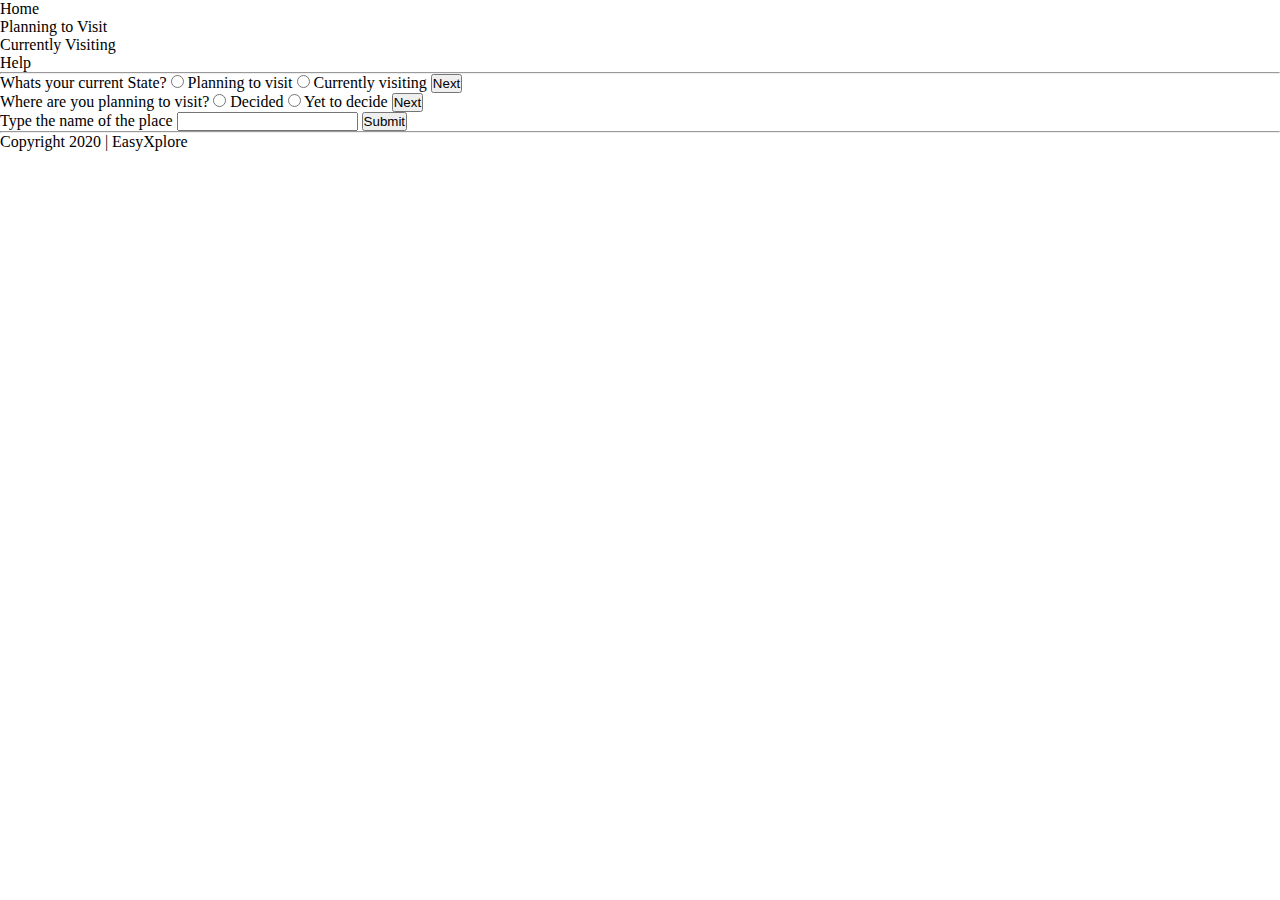
==== index.html @ b282a110 "Index modified" ====
<!DOCTYPE html>
<html lang="en">
<head>
    <meta charset="UTF-8">
    <meta name="viewport" content="width=device-width, initial-scale=1.0">
    <meta author="Ekta Singh, Namrata Das, Syed Modassir Ali">
    <meta description="Travelling guide">
    <link rel="stylesheet" href="style/style.css">
    <title> EasyXplore | Home </title>
</head>
<body>
    <!-- Header and Titlebar Section Starts -->
    <header>
        <ul>
            <li>Home</li>
            <li>Planning to Visit</li>
            <li>Currently Visiting</li>
            <li>Help</li>
        </ul>
    </header>
    <!-- Header and titlebar section ends -->
    <hr>
    <!-- Main body of the landing page starts -->
    <main>
        <div id="current-state">
            <span>Whats your current State?</span>
            <input type="radio" name="state" id="planning" value="planning">
            <label for="planning"> Planning to visit</label>
            <input type="radio" name="state" id="visiting" value="visiting">
            <label for="visiting"> Currently visiting</label>
            <button type="submit" name="Next" value="next">Next</button>
        </div>
        
        <div id="planning-where">
            <span>Where are you planning to visit?</span>
            <input type="radio" name="spot" id="decided" value="decided">
            <label for="decided">Decided</label>
            <input type="radio" name="spot" id="not-decided" value="not decided">
            <label for="not-decided">Yet to decide</label>
            <button type="submit" name="Next" value="submit">Next</button>
        </div>

        <div id="location">
            <span>Type the name of the place</span>
            <input type="text" name="place" id="location-input">
            <button type="submit">Submit</button>
        </div>
    </main>
    <!-- Main body of the landing page ends -->
    <hr>
    <footer>
        Copyright 2020 | EasyXplore
    </footer>
</body>
</html>
---- style/style.css ----
*{
    margin: 0;
    padding: 0;
    box-sizing: border-box;
    scroll-behavior: smooth;
}

/* Light mode colors */
@media (prefers-color-scheme: light) {
    body {
        background-color: white;
        color: black;
    }
}

/* Dark mode colors */
@media (prefers-color-scheme: dark) {
    body {
        background-color: black;
        color: white;
    }
}
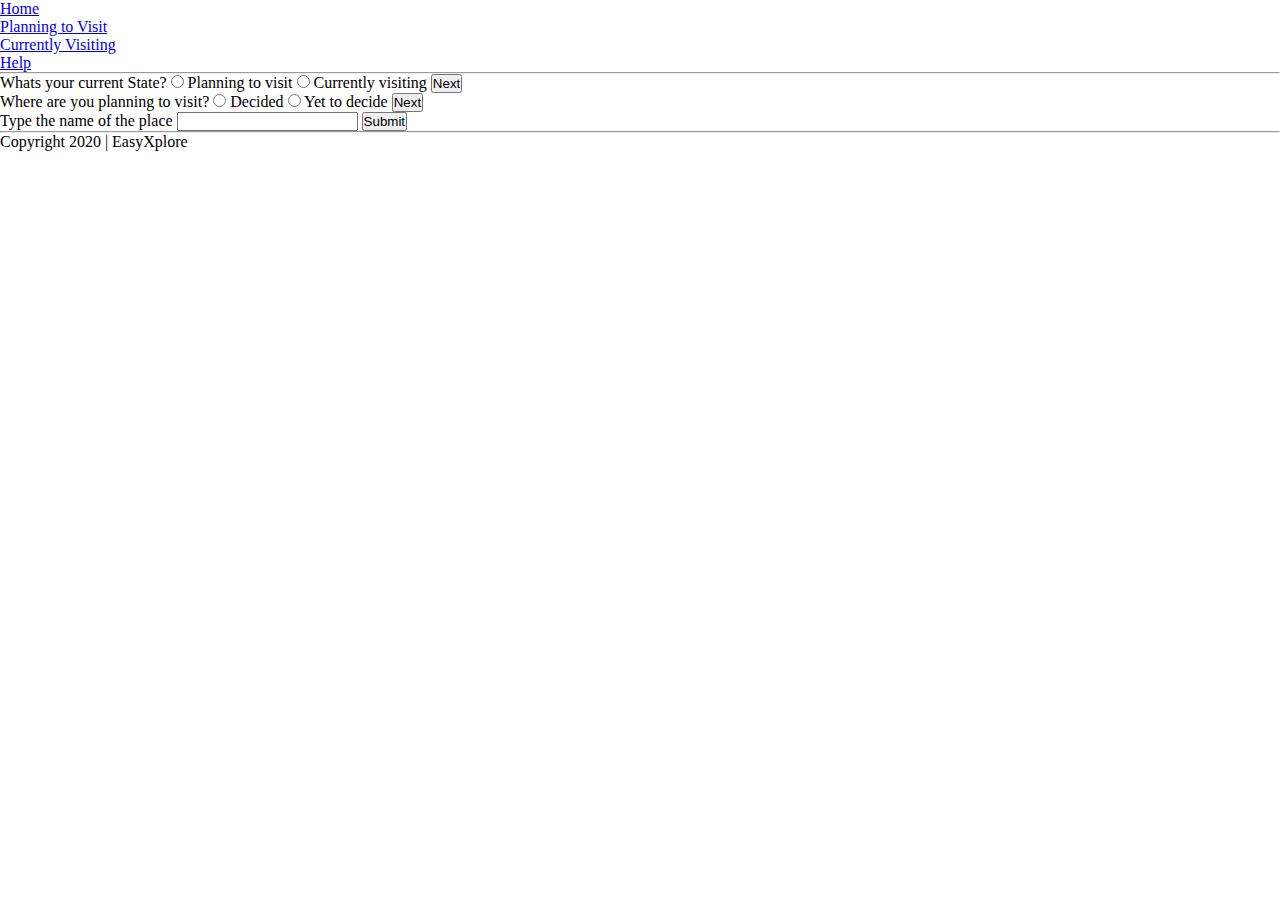
==== commit b1df95bb: "Navbar layout added" ====
--- a/index.html
+++ b/index.html
@@ -11,11 +11,11 @@
 <body>
     <!-- Header and Titlebar Section Starts -->
     <header>
-        <ul>
-            <li>Home</li>
-            <li>Planning to Visit</li>
-            <li>Currently Visiting</li>
-            <li>Help</li>
+        <ul class="nav">
+            <li class="ncomp"><a href="#">Home</a></li>
+            <li class="ncomp"><a href="#">Planning to Visit</a></li>
+            <li class="ncomp"><a href="#">Currently Visiting</a></li>
+            <li class="ncomp"><a href="#">Help</a></li>
         </ul>
     </header>
     <!-- Header and titlebar section ends -->
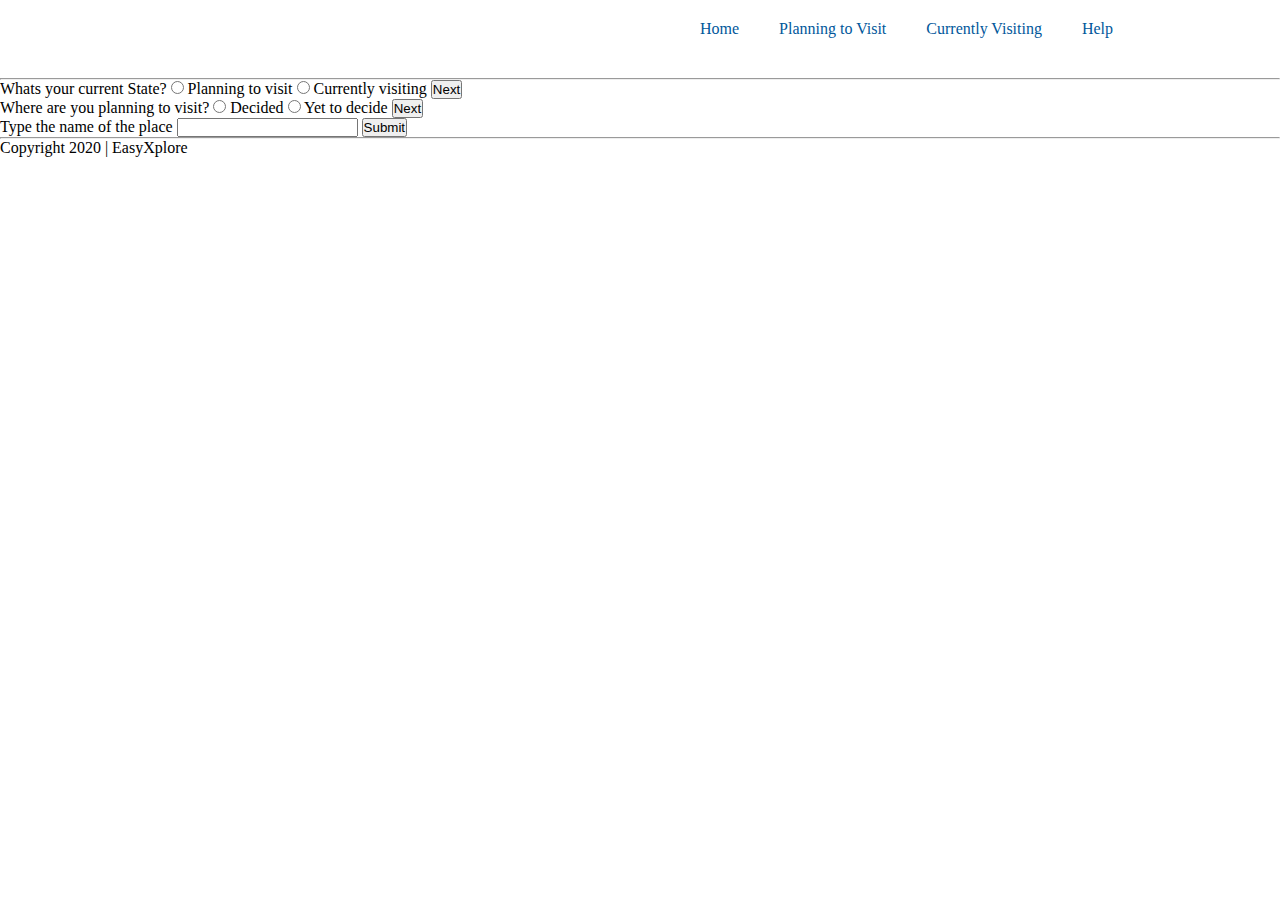
==== commit 111722d3: "Navbar added" ====
--- a/index.html
+++ b/index.html
@@ -11,12 +11,14 @@
 <body>
     <!-- Header and Titlebar Section Starts -->
     <header>
-        <ul class="nav">
-            <li class="ncomp"><a href="#">Home</a></li>
-            <li class="ncomp"><a href="#">Planning to Visit</a></li>
-            <li class="ncomp"><a href="#">Currently Visiting</a></li>
-            <li class="ncomp"><a href="#">Help</a></li>
-        </ul>
+       <div class="navbar" style="background-color:white;">
+            <ul class="nav">
+                <li class="ncomp"><a href="#">Home</a></li>
+                <li class="ncomp"><a href="#">Planning to Visit</a></li>
+                <li class="ncomp"><a href="#">Currently Visiting</a></li>
+                <li class="ncomp"><a href="#">Help</a></li>
+            </ul>
+       </div>
     </header>
     <!-- Header and titlebar section ends -->
     <hr>
--- a/style/style.css
+++ b/style/style.css
@@ -4,6 +4,30 @@
     box-sizing: border-box;
     scroll-behavior: smooth;
 }
+
+ul.nav{
+    overflow:hidden;
+    list-style-type:none;
+    background-color:white;
+    padding:0;
+    margin:auto;
+    margin-bottom:20px;
+    margin-right:0px;
+    width:600px;
+    }
+    li.ncomp{ 
+        float:left;
+    }
+    li.ncomp a {
+    padding:20px;
+    display:block;
+    cursor:pointer;
+    color:#01579B;
+    text-decoration:none;
+    text-align:center;}
+    li.ncomp a:hover{background-color:#01579B;
+    color:white;
+    }
 
 /* Light mode colors */
 @media (prefers-color-scheme: light) {
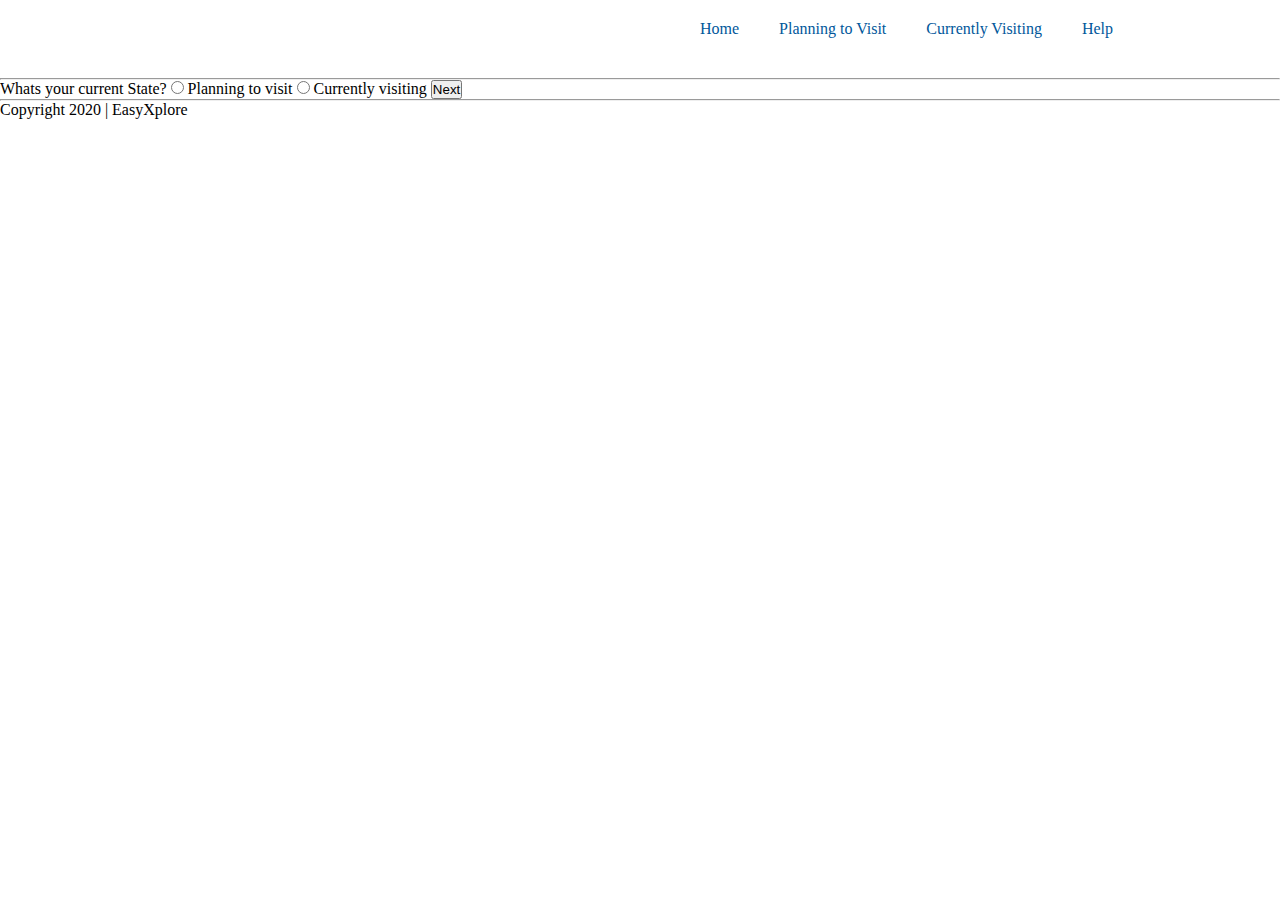
==== commit 691407ec: "Create index.html" ====
--- a/index.html
+++ b/index.html
@@ -25,33 +25,24 @@
     <!-- Main body of the landing page starts -->
     <main>
         <div id="current-state">
-            <span>Whats your current State?</span>
+            <span >Whats your current State?</span>
             <input type="radio" name="state" id="planning" value="planning">
             <label for="planning"> Planning to visit</label>
             <input type="radio" name="state" id="visiting" value="visiting">
             <label for="visiting"> Currently visiting</label>
-            <button type="submit" name="Next" value="next">Next</button>
+            <a href="eexplore.html"><button class="next" type="submit" name="Next" value="next">Next</button></a>
         </div>
         
-        <div id="planning-where">
-            <span>Where are you planning to visit?</span>
-            <input type="radio" name="spot" id="decided" value="decided">
-            <label for="decided">Decided</label>
-            <input type="radio" name="spot" id="not-decided" value="not decided">
-            <label for="not-decided">Yet to decide</label>
-            <button type="submit" name="Next" value="submit">Next</button>
-        </div>
-
-        <div id="location">
-            <span>Type the name of the place</span>
-            <input type="text" name="place" id="location-input">
-            <button type="submit">Submit</button>
-        </div>
+        
     </main>
     <!-- Main body of the landing page ends -->
     <hr>
     <footer>
         Copyright 2020 | EasyXplore
     </footer>
+    <script src="https://ajax.googleapis.com/ajax/libs/jquery/3.5.1/jquery.min.js"></script>
+    <script>
+
+    </script>
 </body>
-</html>+</html>
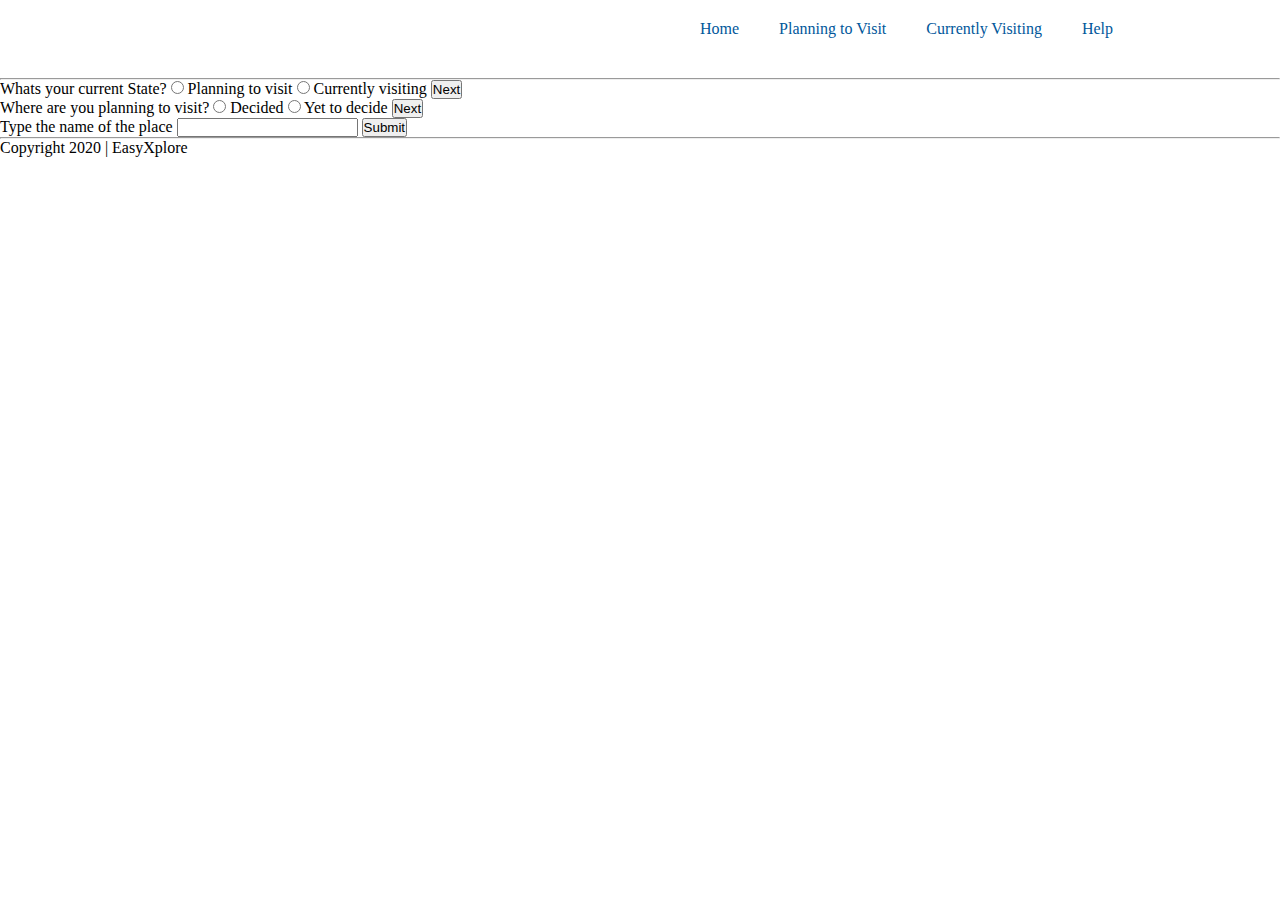
==== commit f1ab6478: "Changes" ====
--- a/index.html
+++ b/index.html
@@ -30,10 +30,23 @@
             <label for="planning"> Planning to visit</label>
             <input type="radio" name="state" id="visiting" value="visiting">
             <label for="visiting"> Currently visiting</label>
-            <a href="eexplore.html"><button class="next" type="submit" name="Next" value="next">Next</button></a>
+            <button class="next" type="submit" name="Next" value="next">Next</button>
         </div>
         
-        
+        <div id="planning-where">
+            <span>Where are you planning to visit?</span>
+            <input type="radio" name="spot" id="decided" value="decided">
+            <label for="decided">Decided</label>
+            <input type="radio" name="spot" id="not-decided" value="not decided">
+            <label for="not-decided">Yet to decide</label>
+            <button class="next" type="submit" name="Next" value="submit">Next</button>
+        </div>
+
+        <div id="location">
+            <span>Type the name of the place</span>
+            <input type="text" name="place" id="location-input">
+            <button type="submit">Submit</button>
+        </div>
     </main>
     <!-- Main body of the landing page ends -->
     <hr>
@@ -42,7 +55,7 @@
     </footer>
     <script src="https://ajax.googleapis.com/ajax/libs/jquery/3.5.1/jquery.min.js"></script>
     <script>
-
+        
     </script>
 </body>
-</html>
+</html>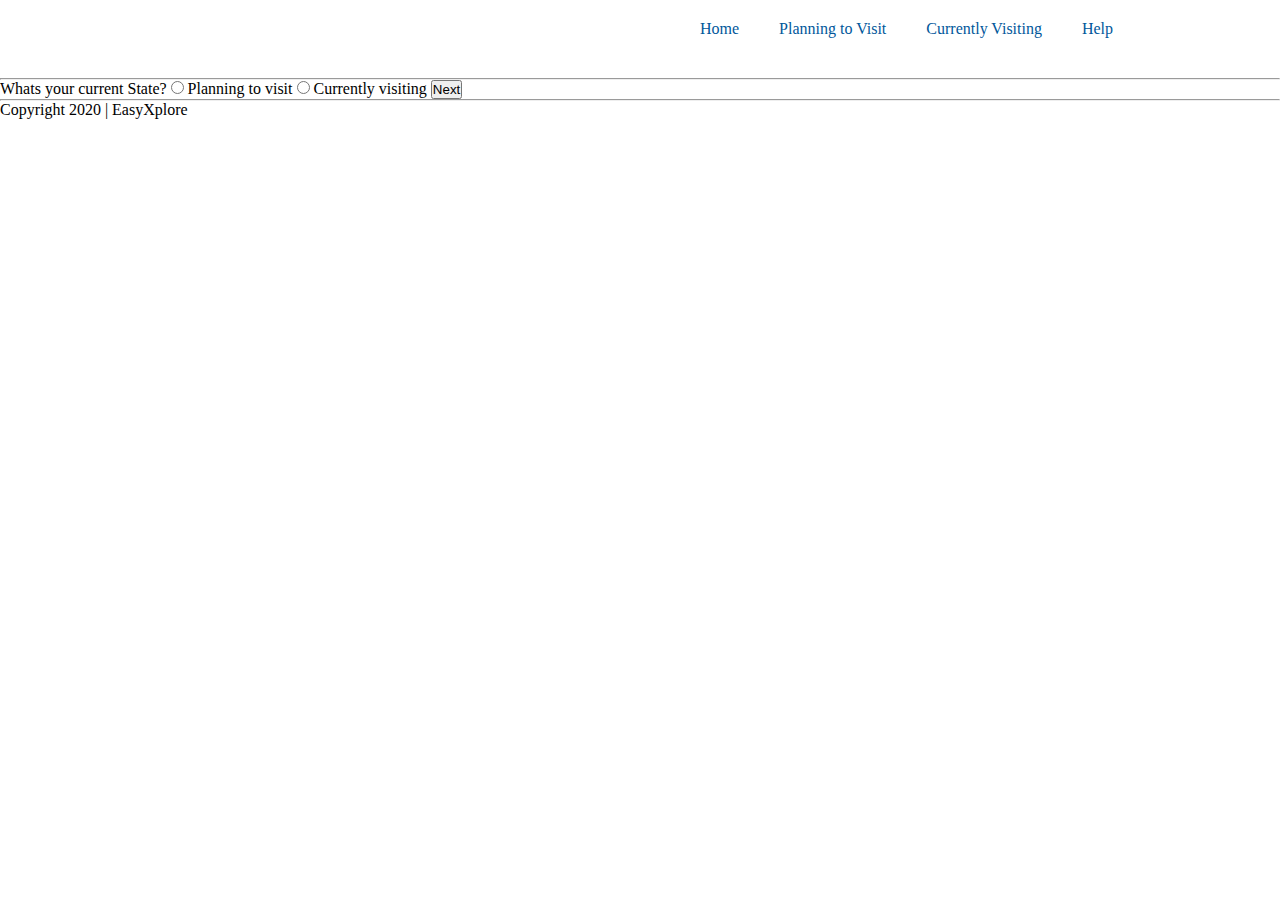
==== commit 8f3d5d2f: "Merge branch 'main' of https://github.com/gr33nm0nk2802/EasyXplore into main" ====
--- a/index.html
+++ b/index.html
@@ -30,23 +30,10 @@
             <label for="planning"> Planning to visit</label>
             <input type="radio" name="state" id="visiting" value="visiting">
             <label for="visiting"> Currently visiting</label>
-            <button class="next" type="submit" name="Next" value="next">Next</button>
+            <a href="eexplore.html"><button class="next" type="submit" name="Next" value="next">Next</button></a>
         </div>
         
-        <div id="planning-where">
-            <span>Where are you planning to visit?</span>
-            <input type="radio" name="spot" id="decided" value="decided">
-            <label for="decided">Decided</label>
-            <input type="radio" name="spot" id="not-decided" value="not decided">
-            <label for="not-decided">Yet to decide</label>
-            <button class="next" type="submit" name="Next" value="submit">Next</button>
-        </div>
-
-        <div id="location">
-            <span>Type the name of the place</span>
-            <input type="text" name="place" id="location-input">
-            <button type="submit">Submit</button>
-        </div>
+        
     </main>
     <!-- Main body of the landing page ends -->
     <hr>
@@ -58,4 +45,4 @@
         
     </script>
 </body>
-</html>+</html>
